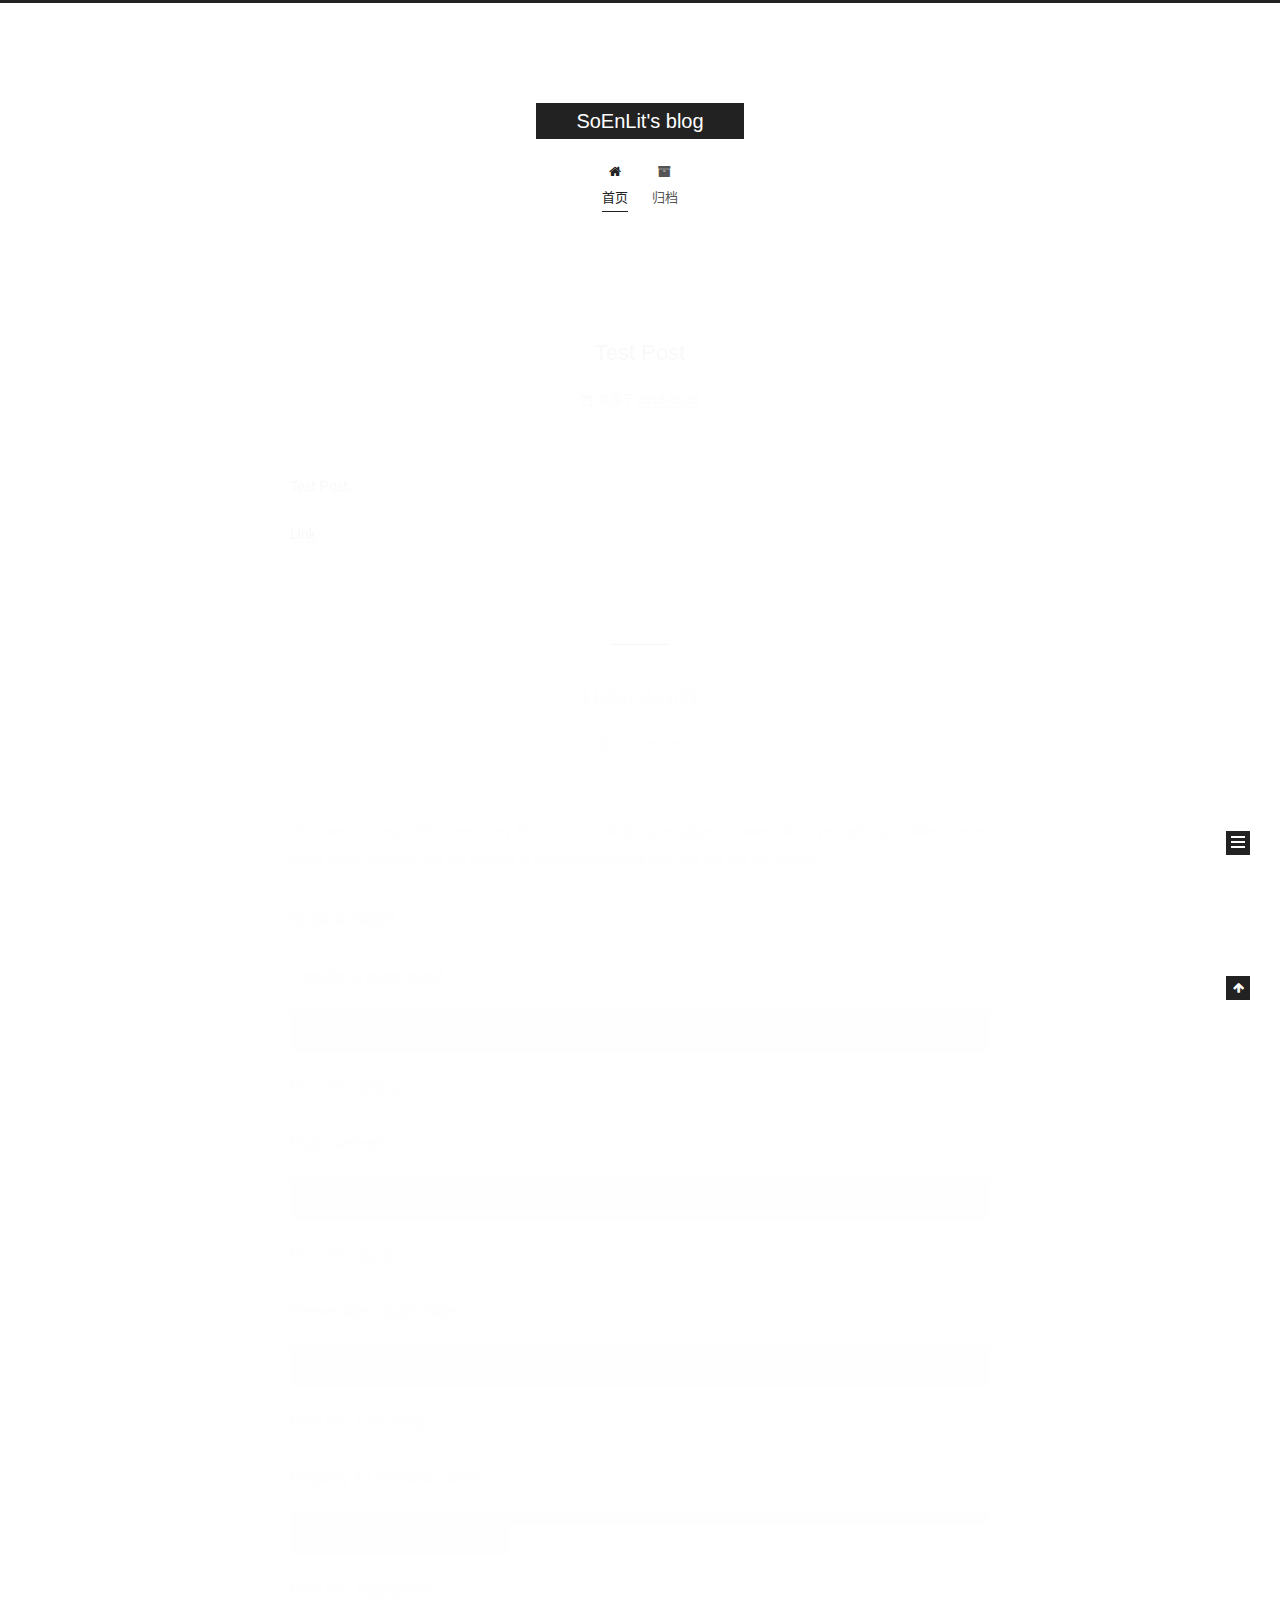
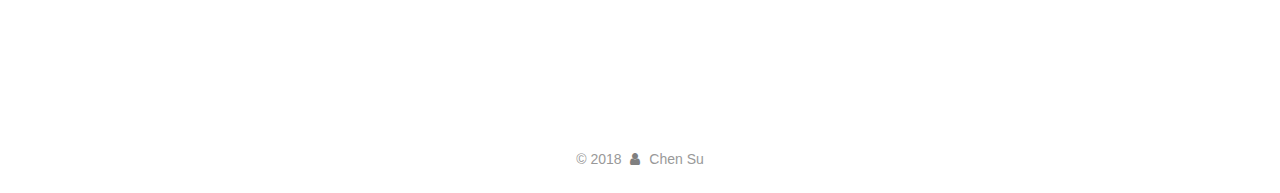
==== index.html @ 773ec71f "Site updated: 2018-05-20 03:49:07" ====
<!DOCTYPE html>












  


<html class="theme-next muse use-motion" lang="zh-CN">
<head>
  <meta charset="UTF-8"/>
<meta http-equiv="X-UA-Compatible" content="IE=edge" />
<meta name="viewport" content="width=device-width, initial-scale=1, maximum-scale=2"/>
<meta name="theme-color" content="#222">












<meta http-equiv="Cache-Control" content="no-transform" />
<meta http-equiv="Cache-Control" content="no-siteapp" />






















<link href="/lib/font-awesome/css/font-awesome.min.css?v=4.6.2" rel="stylesheet" type="text/css" />

<link href="/css/main.css?v=6.3.0" rel="stylesheet" type="text/css" />


  <link rel="apple-touch-icon" sizes="180x180" href="/images/apple-touch-icon-next.png?v=6.3.0">


  <link rel="icon" type="image/png" sizes="32x32" href="/images/favicon-32x32-next.png?v=6.3.0">


  <link rel="icon" type="image/png" sizes="16x16" href="/images/favicon-16x16-next.png?v=6.3.0">


  <link rel="mask-icon" href="/images/logo.svg?v=6.3.0" color="#222">









<script type="text/javascript" id="hexo.configurations">
  var NexT = window.NexT || {};
  var CONFIG = {
    root: '/',
    scheme: 'Muse',
    version: '6.3.0',
    sidebar: {"position":"left","display":"post","offset":12,"b2t":false,"scrollpercent":false,"onmobile":false},
    fancybox: false,
    fastclick: false,
    lazyload: false,
    tabs: true,
    motion: {"enable":true,"async":false,"transition":{"post_block":"fadeIn","post_header":"slideDownIn","post_body":"slideDownIn","coll_header":"slideLeftIn","sidebar":"slideUpIn"}},
    algolia: {
      applicationID: '',
      apiKey: '',
      indexName: '',
      hits: {"per_page":10},
      labels: {"input_placeholder":"Search for Posts","hits_empty":"We didn't find any results for the search: ${query}","hits_stats":"${hits} results found in ${time} ms"}
    }
  };
</script>


  




  <meta property="og:type" content="website">
<meta property="og:title" content="SoEnLit&#39;s blog">
<meta property="og:url" content="http://soenlit.com/index.html">
<meta property="og:site_name" content="SoEnLit&#39;s blog">
<meta property="og:locale" content="zh-CN">
<meta name="twitter:card" content="summary">
<meta name="twitter:title" content="SoEnLit&#39;s blog">






  <link rel="canonical" href="http://soenlit.com/"/>



<script type="text/javascript" id="page.configurations">
  CONFIG.page = {
    sidebar: "",
  };
</script>

  <title>SoEnLit's blog</title>
  









  <noscript>
  <style type="text/css">
    .use-motion .motion-element,
    .use-motion .brand,
    .use-motion .menu-item,
    .sidebar-inner,
    .use-motion .post-block,
    .use-motion .pagination,
    .use-motion .comments,
    .use-motion .post-header,
    .use-motion .post-body,
    .use-motion .collection-title { opacity: initial; }

    .use-motion .logo,
    .use-motion .site-title,
    .use-motion .site-subtitle {
      opacity: initial;
      top: initial;
    }

    .use-motion {
      .logo-line-before i { left: initial; }
      .logo-line-after i { right: initial; }
    }
  </style>
</noscript>

</head>

<body itemscope itemtype="http://schema.org/WebPage" lang="zh-CN">

  
  
    
  

  <div class="container sidebar-position-left 
  page-home">
    <div class="headband"></div>

    <header id="header" class="header" itemscope itemtype="http://schema.org/WPHeader">
      <div class="header-inner"><div class="site-brand-wrapper">
  <div class="site-meta ">
    

    <div class="custom-logo-site-title">
      <a href="/" class="brand" rel="start">
        <span class="logo-line-before"><i></i></span>
        <span class="site-title">SoEnLit's blog</span>
        <span class="logo-line-after"><i></i></span>
      </a>
    </div>
    
  </div>

  <div class="site-nav-toggle">
    <button aria-label="切换导航栏">
      <span class="btn-bar"></span>
      <span class="btn-bar"></span>
      <span class="btn-bar"></span>
    </button>
  </div>
</div>



<nav class="site-nav">
  
    <ul id="menu" class="menu">
      
        
        
        
          
          <li class="menu-item menu-item-home menu-item-active">
    <a href="/" rel="section">
      <i class="menu-item-icon fa fa-fw fa-home"></i> <br />首页</a>
  </li>
        
        
        
          
          <li class="menu-item menu-item-archives">
    <a href="/archives/" rel="section">
      <i class="menu-item-icon fa fa-fw fa-archive"></i> <br />归档</a>
  </li>

      
      
    </ul>
  

  
    

  

  
</nav>



  



</div>
    </header>

    


    <main id="main" class="main">
      <div class="main-inner">
        <div class="content-wrap">
          
          <div id="content" class="content">
            
  <section id="posts" class="posts-expand">
    
      

  

  
  
  

  

  <article class="post post-type-normal" itemscope itemtype="http://schema.org/Article">
  
  
  
  <div class="post-block">
    <link itemprop="mainEntityOfPage" href="http://soenlit.com/2018/05/20/Test-Post/">

    <span hidden itemprop="author" itemscope itemtype="http://schema.org/Person">
      <meta itemprop="name" content="Chen Su">
      <meta itemprop="description" content="">
      <meta itemprop="image" content="/images/avatar.gif">
    </span>

    <span hidden itemprop="publisher" itemscope itemtype="http://schema.org/Organization">
      <meta itemprop="name" content="SoEnLit's blog">
    </span>

    
      <header class="post-header">

        
        
          <h1 class="post-title" itemprop="name headline">
                
                <a class="post-title-link" href="/2018/05/20/Test-Post/" itemprop="url">
                  Test Post
                </a>
              
            
          </h1>
        

        <div class="post-meta">
          <span class="post-time">

            
            
            

            
              <span class="post-meta-item-icon">
                <i class="fa fa-calendar-o"></i>
              </span>
              
                <span class="post-meta-item-text">发表于</span>
              

              
                
              

              <time title="创建时间：2018-05-20 02:07:01 / 修改时间：03:29:41" itemprop="dateCreated datePublished" datetime="2018-05-20T02:07:01-07:00">2018-05-20</time>
            

            
              

              
            
          </span>

          

          
            
          

          
          

          

          

          

        </div>
      </header>
    

    
    
    
    <div class="post-body" itemprop="articleBody">

      
      

      
        
          
            <p>Test Post.</p>
<p><a href="https://www.google.com" target="_blank" rel="noopener">Link</a></p>

          
        
      
    </div>

    

    
    
    

    

    

    

    <footer class="post-footer">
      

      

      

      
      
        <div class="post-eof"></div>
      
    </footer>
  </div>
  
  
  
  </article>


    
      

  

  
  
  

  

  <article class="post post-type-normal" itemscope itemtype="http://schema.org/Article">
  
  
  
  <div class="post-block">
    <link itemprop="mainEntityOfPage" href="http://soenlit.com/2018/05/19/hello-world/">

    <span hidden itemprop="author" itemscope itemtype="http://schema.org/Person">
      <meta itemprop="name" content="Chen Su">
      <meta itemprop="description" content="">
      <meta itemprop="image" content="/images/avatar.gif">
    </span>

    <span hidden itemprop="publisher" itemscope itemtype="http://schema.org/Organization">
      <meta itemprop="name" content="SoEnLit's blog">
    </span>

    
      <header class="post-header">

        
        
          <h1 class="post-title" itemprop="name headline">
                
                <a class="post-title-link" href="/2018/05/19/hello-world/" itemprop="url">
                  Hello World
                </a>
              
            
          </h1>
        

        <div class="post-meta">
          <span class="post-time">

            
            
            

            
              <span class="post-meta-item-icon">
                <i class="fa fa-calendar-o"></i>
              </span>
              
                <span class="post-meta-item-text">发表于</span>
              

              
                
              

              <time title="创建时间：2018-05-19 17:48:21" itemprop="dateCreated datePublished" datetime="2018-05-19T17:48:21-07:00">2018-05-19</time>
            

            
          </span>

          

          
            
          

          
          

          

          

          

        </div>
      </header>
    

    
    
    
    <div class="post-body" itemprop="articleBody">

      
      

      
        
          
            <p>Welcome to <a href="https://hexo.io/" target="_blank" rel="noopener">Hexo</a>! This is your very first post. Check <a href="https://hexo.io/docs/" target="_blank" rel="noopener">documentation</a> for more info. If you get any problems when using Hexo, you can find the answer in <a href="https://hexo.io/docs/troubleshooting.html" target="_blank" rel="noopener">troubleshooting</a> or you can ask me on <a href="https://github.com/hexojs/hexo/issues" target="_blank" rel="noopener">GitHub</a>.</p>
<h2 id="Quick-Start"><a href="#Quick-Start" class="headerlink" title="Quick Start"></a>Quick Start</h2><h3 id="Create-a-new-post"><a href="#Create-a-new-post" class="headerlink" title="Create a new post"></a>Create a new post</h3><figure class="highlight bash"><table><tr><td class="gutter"><pre><span class="line">1</span><br></pre></td><td class="code"><pre><span class="line">$ hexo new <span class="string">"My New Post"</span></span><br></pre></td></tr></table></figure>
<p>More info: <a href="https://hexo.io/docs/writing.html" target="_blank" rel="noopener">Writing</a></p>
<h3 id="Run-server"><a href="#Run-server" class="headerlink" title="Run server"></a>Run server</h3><figure class="highlight bash"><table><tr><td class="gutter"><pre><span class="line">1</span><br></pre></td><td class="code"><pre><span class="line">$ hexo server</span><br></pre></td></tr></table></figure>
<p>More info: <a href="https://hexo.io/docs/server.html" target="_blank" rel="noopener">Server</a></p>
<h3 id="Generate-static-files"><a href="#Generate-static-files" class="headerlink" title="Generate static files"></a>Generate static files</h3><figure class="highlight bash"><table><tr><td class="gutter"><pre><span class="line">1</span><br></pre></td><td class="code"><pre><span class="line">$ hexo generate</span><br></pre></td></tr></table></figure>
<p>More info: <a href="https://hexo.io/docs/generating.html" target="_blank" rel="noopener">Generating</a></p>
<h3 id="Deploy-to-remote-sites"><a href="#Deploy-to-remote-sites" class="headerlink" title="Deploy to remote sites"></a>Deploy to remote sites</h3><figure class="highlight bash"><table><tr><td class="gutter"><pre><span class="line">1</span><br></pre></td><td class="code"><pre><span class="line">$ hexo deploy</span><br></pre></td></tr></table></figure>
<p>More info: <a href="https://hexo.io/docs/deployment.html" target="_blank" rel="noopener">Deployment</a></p>

          
        
      
    </div>

    

    
    
    

    

    

    

    <footer class="post-footer">
      

      

      

      
      
        <div class="post-eof"></div>
      
    </footer>
  </div>
  
  
  
  </article>


    
  </section>

  


          </div>
          

        </div>
        
          
  
  <div class="sidebar-toggle">
    <div class="sidebar-toggle-line-wrap">
      <span class="sidebar-toggle-line sidebar-toggle-line-first"></span>
      <span class="sidebar-toggle-line sidebar-toggle-line-middle"></span>
      <span class="sidebar-toggle-line sidebar-toggle-line-last"></span>
    </div>
  </div>

  <aside id="sidebar" class="sidebar">
    
    <div class="sidebar-inner">

      

      

      <section class="site-overview-wrap sidebar-panel sidebar-panel-active">
        <div class="site-overview">
          <div class="site-author motion-element" itemprop="author" itemscope itemtype="http://schema.org/Person">
            
              <p class="site-author-name" itemprop="name">Chen Su</p>
              <p class="site-description motion-element" itemprop="description"></p>
          </div>

          
            <nav class="site-state motion-element">
              
                <div class="site-state-item site-state-posts">
                
                  <a href="/archives/">
                
                    <span class="site-state-item-count">2</span>
                    <span class="site-state-item-name">日志</span>
                  </a>
                </div>
              

              

              
            </nav>
          

          

          
            <div class="links-of-author motion-element">
              
                <span class="links-of-author-item">
                  <a href="mailto:cucensoenlit@gmail.com" target="_blank" title="E-Mail"><i class="fa fa-fw fa-envelope"></i>E-Mail</a>
                  
                </span>
              
                <span class="links-of-author-item">
                  <a href="https://plus.google.com/u/0/115249197721330975243" target="_blank" title="Google"><i class="fa fa-fw fa-google"></i>Google</a>
                  
                </span>
              
                <span class="links-of-author-item">
                  <a href="https://www.zhihu.com/people/soenlit" target="_blank" title="Zhihu"><i class="fa fa-fw fa-globe"></i>Zhihu</a>
                  
                </span>
              
            </div>
          

          
          

          
          

          
            
          
          

        </div>
      </section>

      

      

    </div>
  </aside>


        
      </div>
    </main>

    <footer id="footer" class="footer">
      <div class="footer-inner">
        <div class="copyright">&copy; <span itemprop="copyrightYear">2018</span>
  <span class="with-love" id="animate">
    <i class="fa fa-user"></i>
  </span>
  <span class="author" itemprop="copyrightHolder">Chen Su</span>

  

  
</div>











        








        
      </div>
    </footer>

    
      <div class="back-to-top">
        <i class="fa fa-arrow-up"></i>
        
      </div>
    

    

  </div>

  

<script type="text/javascript">
  if (Object.prototype.toString.call(window.Promise) !== '[object Function]') {
    window.Promise = null;
  }
</script>


























  
  
    <script type="text/javascript" src="/lib/jquery/index.js?v=2.1.3"></script>
  

  
  
    <script type="text/javascript" src="/lib/velocity/velocity.min.js?v=1.2.1"></script>
  

  
  
    <script type="text/javascript" src="/lib/velocity/velocity.ui.min.js?v=1.2.1"></script>
  


  


  <script type="text/javascript" src="/js/src/utils.js?v=6.3.0"></script>

  <script type="text/javascript" src="/js/src/motion.js?v=6.3.0"></script>



  
  

  

  


  <script type="text/javascript" src="/js/src/bootstrap.js?v=6.3.0"></script>



  



	





  





  










  





  

  

  

  

  
  

  

  

  

  

  

</body>
</html>
---- css/main.css ----
/* normalize.css v3.0.2 | MIT License | git.io/normalize */
html {
  font-family: sans-serif; /* 1 */
  -ms-text-size-adjust: 100%; /* 2 */
  -webkit-text-size-adjust: 100%; /* 2 */
}
body {
  margin: 0;
}
article,
aside,
details,
figcaption,
figure,
footer,
header,
hgroup,
main,
menu,
nav,
section,
summary {
  display: block;
}
audio,
canvas,
progress,
video {
  display: inline-block; /* 1 */
  vertical-align: baseline; /* 2 */
}
audio:not([controls]) {
  display: none;
  height: 0;
}
[hidden],
template {
  display: none;
}
a {
  background-color: transparent;
}
a:active,
a:hover {
  outline: 0;
}
abbr[title] {
  border-bottom: 1px dotted;
}
b,
strong {
  font-weight: bold;
}
dfn {
  font-style: italic;
}
h1 {
  font-size: 2em;
  margin: 0.67em 0;
}
mark {
  background: #ff0;
  color: #000;
}
small {
  font-size: 80%;
}
sub,
sup {
  font-size: 75%;
  line-height: 0;
  position: relative;
  vertical-align: baseline;
}
sup {
  top: -0.5em;
}
sub {
  bottom: -0.25em;
}
img {
  border: 0;
}
svg:not(:root) {
  overflow: hidden;
}
figure {
  margin: 1em 40px;
}
hr {
  -moz-box-sizing: content-box;
  box-sizing: content-box;
  height: 0;
}
pre {
  overflow: auto;
}
code,
kbd,
pre,
samp {
  font-family: monospace, monospace;
  font-size: 1em;
}
button,
input,
optgroup,
select,
textarea {
  color: inherit; /* 1 */
  font: inherit; /* 2 */
  margin: 0; /* 3 */
}
button {
  overflow: visible;
}
button,
select {
  text-transform: none;
}
button,
html input[type="button"],
input[type="reset"],
input[type="submit"] {
  -webkit-appearance: button; /* 2 */
  cursor: pointer; /* 3 */
}
button[disabled],
html input[disabled] {
  cursor: default;
}
button::-moz-focus-inner,
input::-moz-focus-inner {
  border: 0;
  padding: 0;
}
input {
  line-height: normal;
}
input[type="checkbox"],
input[type="radio"] {
  box-sizing: border-box; /* 1 */
  padding: 0; /* 2 */
}
input[type="number"]::-webkit-inner-spin-button,
input[type="number"]::-webkit-outer-spin-button {
  height: auto;
}
input[type="search"] {
  -webkit-appearance: textfield; /* 1 */
  -moz-box-sizing: content-box;
  -webkit-box-sizing: content-box; /* 2 */
  box-sizing: content-box;
}
input[type="search"]::-webkit-search-cancel-button,
input[type="search"]::-webkit-search-decoration {
  -webkit-appearance: none;
}
fieldset {
  border: 1px solid #c0c0c0;
  margin: 0 2px;
  padding: 0.35em 0.625em 0.75em;
}
legend {
  border: 0; /* 1 */
  padding: 0; /* 2 */
}
textarea {
  overflow: auto;
}
optgroup {
  font-weight: bold;
}
table {
  border-collapse: collapse;
  border-spacing: 0;
}
td,
th {
  padding: 0;
}
::selection {
  background: #262a30;
  color: #fff;
}
body {
  position: relative;
  font-family: 'Lato', "PingFang SC", "Microsoft YaHei", sans-serif;
  font-size: 14px;
  line-height: 2;
  color: #555;
  background: #fff;
}
@media (max-width: 767px) {
  body {
    padding-right: 0 !important;
  }
}
@media (min-width: 768px) and (max-width: 991px) {
  body {
    padding-right: 0 !important;
  }
}
@media (min-width: 1600px) {
  body {
    font-size: 16px;
  }
}
h1,
h2,
h3,
h4,
h5,
h6 {
  margin: 0;
  padding: 0;
  font-weight: bold;
  line-height: 1.5;
  font-family: 'Lato', "PingFang SC", "Microsoft YaHei", sans-serif;
}
h1,
h2,
h3,
h4,
h5,
h6 {
  margin: 20px 0 15px;
}
h1 {
  font-size: 22px;
}
@media (max-width: 767px) {
  h1 {
    font-size: 18px;
  }
}
h2 {
  font-size: 20px;
}
@media (max-width: 767px) {
  h2 {
    font-size: 16px;
  }
}
h3 {
  font-size: 18px;
}
@media (max-width: 767px) {
  h3 {
    font-size: 14px;
  }
}
h4 {
  font-size: 16px;
}
@media (max-width: 767px) {
  h4 {
    font-size: 12px;
  }
}
h5 {
  font-size: 14px;
}
@media (max-width: 767px) {
  h5 {
    font-size: 10px;
  }
}
h6 {
  font-size: 12px;
}
@media (max-width: 767px) {
  h6 {
    font-size: 8px;
  }
}
p {
  margin: 0 0 20px 0;
}
a {
  color: #555;
  text-decoration: none;
  outline: none;
  border-bottom: 1px solid #999;
  word-wrap: break-word;
}
a:hover {
  color: #222;
  border-bottom-color: #222;
}
blockquote {
  margin: 0;
  padding: 0;
}
img {
  display: block;
  margin: auto;
  max-width: 100%;
  height: auto;
}
hr {
  margin: 40px 0;
  height: 3px;
  border: none;
  background-color: #ddd;
  background-image: repeating-linear-gradient(-45deg, #fff, #fff 4px, transparent 4px, transparent 8px);
}
blockquote {
  padding: 0 15px;
  color: #666;
  border-left: 4px solid #ddd;
}
blockquote cite::before {
  content: "-";
  padding: 0 5px;
}
dt {
  font-weight: 700;
}
dd {
  margin: 0;
  padding: 0;
}
kbd {
  border: 1px solid #ccc;
  border-radius: 0.2em;
  box-shadow: 0.1em 0.1em 0.2em rgba(0,0,0,0.1);
  background-color: #f9f9f9;
  font-family: inherit;
  background-image: -webkit-linear-gradient(top, #eee, #fff, #eee);
  padding: 0.1em 0.3em;
  white-space: nowrap;
}
.text-left {
  text-align: left;
}
.text-center {
  text-align: center;
}
.text-right {
  text-align: right;
}
.text-justify {
  text-align: justify;
}
.text-nowrap {
  white-space: nowrap;
}
.text-lowercase {
  text-transform: lowercase;
}
.text-uppercase {
  text-transform: uppercase;
}
.text-capitalize {
  text-transform: capitalize;
}
.center-block {
  display: block;
  margin-left: auto;
  margin-right: auto;
}
.clearfix:before,
.clearfix:after {
  content: " ";
  display: table;
}
.clearfix:after {
  clear: both;
}
.pullquote {
  width: 45%;
}
.pullquote.left {
  float: left;
  margin-left: 5px;
  margin-right: 10px;
}
.pullquote.right {
  float: right;
  margin-left: 10px;
  margin-right: 5px;
}
.affix.affix.affix {
  position: fixed;
}
.translation {
  margin-top: -20px;
  font-size: 14px;
  color: #999;
}
.scrollbar-measure {
  width: 100px;
  height: 100px;
  overflow: scroll;
  position: absolute;
  top: -9999px;
}
.use-motion .motion-element {
  opacity: 0;
}
table {
  margin: 20px 0;
  width: 100%;
  border-collapse: collapse;
  border-spacing: 0;
  border: 1px solid #ddd;
  font-size: 14px;
  word-wrap: break-all;
}
table>tbody>tr:nth-of-type(odd) {
  background-color: #f9f9f9;
}
table>tbody>tr:hover {
  background-color: #f5f5f5;
}
caption,
th,
td {
  padding: 8px;
  text-align: left;
  vertical-align: middle;
  font-weight: normal;
}
th,
td {
  border-bottom: 3px solid #ddd;
  border-right: 1px solid #eee;
}
th {
  padding-bottom: 10px;
  font-weight: 700;
}
td {
  border-bottom-width: 1px;
}
html,
body {
  height: 100%;
}
.container {
  position: relative;
  min-height: 100%;
}
.header-inner {
  margin: 0 auto;
  padding: 100px 0 70px;
  width: 700px;
}
@media (min-width: 1600px) {
  .container .header-inner {
    width: 900px;
  }
}
.main {
  padding-bottom: 150px;
}
.main-inner {
  margin: 0 auto;
  width: 700px;
}
@media (min-width: 1600px) {
  .container .main-inner {
    width: 900px;
  }
}
.footer {
  position: absolute;
  left: 0;
  bottom: 0;
  width: 100%;
  min-height: 50px;
}
.footer-inner {
  box-sizing: border-box;
  margin: 20px auto;
  width: 700px;
}
@media (min-width: 1600px) {
  .container .footer-inner {
    width: 900px;
  }
}
pre,
.highlight {
  overflow: auto;
  margin: 20px 0;
  padding: 0;
  font-size: 14px;
  color: #4d4d4c;
  background: #f7f7f7;
  line-height: 1.6;
}
pre,
code {
  font-family: consolas, Menlo, "PingFang SC", "Microsoft YaHei", monospace;
}
code {
  padding: 2px 4px;
  word-wrap: break-word;
  color: #555;
  background: #eee;
  border-radius: 3px;
  font-size: 14px;
}
pre {
  padding: 10px;
}
pre code {
  padding: 0;
  color: #4d4d4c;
  background: none;
  text-shadow: none;
}
.highlight {
  border-radius: 1px;
}
.highlight pre {
  border: none;
  margin: 0;
  padding: 10px 0;
}
.highlight table {
  margin: 0;
  width: auto;
  border: none;
}
.highlight td {
  border: none;
  padding: 0;
}
.highlight figcaption {
  font-size: 1em;
  color: #4d4d4c;
  line-height: 1em;
  margin-bottom: 1em;
  margin: 0em;
  padding: 0.5em;
  background: #eee;
  border-bottom: 1px solid #e9e9e9;
}
.highlight figcaption:before,
.highlight figcaption:after {
  content: " ";
  display: table;
}
.highlight figcaption:after {
  clear: both;
}
.highlight figcaption a {
  float: right;
  color: #4d4d4c;
}
.highlight figcaption a:hover {
  border-bottom-color: #4d4d4c;
}
.highlight .gutter pre {
  padding-left: 10px;
  padding-right: 10px;
  color: #869194;
  text-align: right;
  background-color: #eff2f3;
}
.highlight .code pre {
  width: 100%;
  padding-left: 10px;
  padding-right: 10px;
  background-color: #f7f7f7;
}
.highlight .line {
  height: 20px;
}
.gutter {
  -webkit-user-select: none;
  -moz-user-select: none;
  -ms-user-select: none;
  user-select: none;
}
.gist table {
  width: auto;
}
.gist table td {
  border: none;
}
pre .deletion {
  background: #fdd;
}
pre .addition {
  background: #dfd;
}
pre .meta {
  color: #8959a8;
}
pre .comment {
  color: #8e908c;
}
pre .variable,
pre .attribute,
pre .tag,
pre .regexp,
pre .ruby .constant,
pre .xml .tag .title,
pre .xml .pi,
pre .xml .doctype,
pre .html .doctype,
pre .css .id,
pre .css .class,
pre .css .pseudo {
  color: #c82829;
}
pre .number,
pre .preprocessor,
pre .built_in,
pre .literal,
pre .params,
pre .constant,
pre .command {
  color: #f5871f;
}
pre .ruby .class .title,
pre .css .rules .attribute,
pre .string,
pre .value,
pre .inheritance,
pre .header,
pre .ruby .symbol,
pre .xml .cdata,
pre .special,
pre .number,
pre .formula {
  color: #718c00;
}
pre .title,
pre .css .hexcolor {
  color: #3e999f;
}
pre .function,
pre .python .decorator,
pre .python .title,
pre .ruby .function .title,
pre .ruby .title .keyword,
pre .perl .sub,
pre .javascript .title,
pre .coffeescript .title {
  color: #4271ae;
}
pre .keyword,
pre .javascript .function {
  color: #8959a8;
}
.full-image.full-image.full-image.full-image {
  border: none;
  max-width: 100%;
  width: auto;
  margin: 20px auto 25px;
}
.blockquote-center,
.page-home .post-type-quote blockquote,
.page-post-detail .post-type-quote blockquote {
  position: relative;
  margin: 40px 0;
  padding: 0;
  border-left: none;
  text-align: center;
}
.blockquote-center::before,
.page-home .post-type-quote blockquote::before,
.page-post-detail .post-type-quote blockquote::before,
.blockquote-center::after,
.page-home .post-type-quote blockquote::after,
.page-post-detail .post-type-quote blockquote::after {
  position: absolute;
  content: ' ';
  display: block;
  width: 100%;
  height: 24px;
  opacity: 0.2;
  background-repeat: no-repeat;
  background-position: 0 -6px;
  background-size: 22px 22px;
}
.blockquote-center::before,
.page-home .post-type-quote blockquote::before,
.page-post-detail .post-type-quote blockquote::before {
  top: -20px;
  background-image: url("../images/quote-l.svg");
  border-top: 1px solid #ccc;
}
.blockquote-center::after,
.page-home .post-type-quote blockquote::after,
.page-post-detail .post-type-quote blockquote::after {
  bottom: -20px;
  background-image: url("../images/quote-r.svg");
  border-bottom: 1px solid #ccc;
  background-position: 100% 8px;
}
.blockquote-center p,
.page-home .post-type-quote blockquote p,
.page-post-detail .post-type-quote blockquote p,
.blockquote-center div,
.page-home .post-type-quote blockquote div,
.page-post-detail .post-type-quote blockquote div {
  text-align: center;
}
.post .post-body .group-picture img {
  box-sizing: border-box;
  padding: 0 3px;
  border: none;
}
.post .group-picture-row {
  overflow: hidden;
  margin-top: 6px;
}
.post .group-picture-row:first-child {
  margin-top: 0;
}
.post .group-picture-column {
  float: left;
}
.page-post-detail .post-body .group-picture-column {
  float: none;
  margin-top: 10px;
  width: auto !important;
}
.page-post-detail .post-body .group-picture-column img {
  margin: 0 auto;
}
.page-archive .group-picture-container {
  overflow: hidden;
}
.page-archive .group-picture-row {
  float: left;
}
.page-archive .group-picture-row:first-child {
  margin-top: 6px;
}
.page-archive .group-picture-column {
  max-width: 150px;
  max-height: 150px;
}
.post-body .note {
  position: relative;
  padding: 15px;
  margin-bottom: 20px;
  border: 1px solid #eee;
  border-left-width: 5px;
  border-radius: 3px;
}
.post-body .note h2,
.post-body .note h3,
.post-body .note h4,
.post-body .note h5,
.post-body .note h6 {
  margin-top: 0;
  margin-bottom: 0;
  border-bottom: initial;
  padding-top: 0 !important;
}
.post-body .note p:first-child,
.post-body .note ul:first-child,
.post-body .note ol:first-child,
.post-body .note table:first-child,
.post-body .note pre:first-child,
.post-body .note blockquote:first-child {
  margin-top: 0;
}
.post-body .note p:last-child,
.post-body .note ul:last-child,
.post-body .note ol:last-child,
.post-body .note table:last-child,
.post-body .note pre:last-child,
.post-body .note blockquote:last-child {
  margin-bottom: 0;
}
.post-body .note.default {
  border-left-color: #777;
}
.post-body .note.default h2,
.post-body .note.default h3,
.post-body .note.default h4,
.post-body .note.default h5,
.post-body .note.default h6 {
  color: #777;
}
.post-body .note.primary {
  border-left-color: #6f42c1;
}
.post-body .note.primary h2,
.post-body .note.primary h3,
.post-body .note.primary h4,
.post-body .note.primary h5,
.post-body .note.primary h6 {
  color: #6f42c1;
}
.post-body .note.info {
  border-left-color: #428bca;
}
.post-body .note.info h2,
.post-body .note.info h3,
.post-body .note.info h4,
.post-body .note.info h5,
.post-body .note.info h6 {
  color: #428bca;
}
.post-body .note.success {
  border-left-color: #5cb85c;
}
.post-body .note.success h2,
.post-body .note.success h3,
.post-body .note.success h4,
.post-body .note.success h5,
.post-body .note.success h6 {
  color: #5cb85c;
}
.post-body .note.warning {
  border-left-color: #f0ad4e;
}
.post-body .note.warning h2,
.post-body .note.warning h3,
.post-body .note.warning h4,
.post-body .note.warning h5,
.post-body .note.warning h6 {
  color: #f0ad4e;
}
.post-body .note.danger {
  border-left-color: #d9534f;
}
.post-body .note.danger h2,
.post-body .note.danger h3,
.post-body .note.danger h4,
.post-body .note.danger h5,
.post-body .note.danger h6 {
  color: #d9534f;
}
.post-body .label {
  display: inline;
  padding: 0 2px;
  white-space: nowrap;
}
.post-body .label.default {
  background-color: #f0f0f0;
}
.post-body .label.primary {
  background-color: #efe6f7;
}
.post-body .label.info {
  background-color: #e5f2f8;
}
.post-body .label.success {
  background-color: #e7f4e9;
}
.post-body .label.warning {
  background-color: #fcf6e1;
}
.post-body .label.danger {
  background-color: #fae8eb;
}
.post-body .tabs {
  position: relative;
  display: block;
  margin-bottom: 20px;
  padding-top: 10px;
}
.post-body .tabs ul.nav-tabs {
  margin: 0;
  padding: 0;
  display: flex;
  margin-bottom: -1px;
}
@media (max-width: 413px) {
  .post-body .tabs ul.nav-tabs {
    display: block;
    margin-bottom: 5px;
  }
}
.post-body .tabs ul.nav-tabs li.tab {
  list-style-type: none !important;
  margin: 0 0.25em 0 0;
  border-top: 3px solid transparent;
  border-left: 1px solid transparent;
  border-right: 1px solid transparent;
}
@media (max-width: 413px) {
  .post-body .tabs ul.nav-tabs li.tab {
    margin: initial;
    border-top: 1px solid transparent;
    border-left: 3px solid transparent;
    border-right: 1px solid transparent;
    border-bottom: 1px solid transparent;
  }
}
.post-body .tabs ul.nav-tabs li.tab a {
  outline: 0;
  border-bottom: initial;
  display: block;
  line-height: 1.8em;
  padding: 0.25em 0.75em;
  transition-duration: 0.2s;
  transition-timing-function: ease-out;
  transition-delay: 0s;
}
.post-body .tabs ul.nav-tabs li.tab a i {
  width: 1.285714285714286em;
}
.post-body .tabs ul.nav-tabs li.tab.active {
  border-top: 3px solid #fc6423;
  border-left: 1px solid #ddd;
  border-right: 1px solid #ddd;
  background-color: #fff;
}
@media (max-width: 413px) {
  .post-body .tabs ul.nav-tabs li.tab.active {
    border-top: 1px solid #ddd;
    border-left: 3px solid #fc6423;
    border-right: 1px solid #ddd;
    border-bottom: 1px solid #ddd;
  }
}
.post-body .tabs ul.nav-tabs li.tab.active a {
  cursor: default;
  color: #555;
}
.post-body .tabs .tab-content {
  background-color: #fff;
}
.post-body .tabs .tab-content .tab-pane {
  border: 1px solid #ddd;
  padding: 20px 20px 0 20px;
}
.post-body .tabs .tab-content .tab-pane:not(.active) {
  display: none !important;
}
.post-body .tabs .tab-content .tab-pane.active {
  display: block !important;
}
.btn {
  display: inline-block;
  padding: 0 20px;
  font-size: 14px;
  color: #fff;
  background: #222;
  border: 2px solid #222;
  text-decoration: none;
  border-radius: 0;
  transition-property: background-color;
  transition-duration: 0.2s;
  transition-timing-function: ease-in-out;
  transition-delay: 0s;
  line-height: 2;
}
.btn:hover {
  border-color: #222;
  color: #222;
  background: #fff;
}
.btn +.btn {
  margin: 0 0 8px 8px;
}
.btn .fa-fw {
  width: 1.285714285714286em;
  text-align: left;
}
.btn-bar {
  display: block;
  width: 22px;
  height: 2px;
  background: #555;
  border-radius: 1px;
}
.btn-bar+.btn-bar {
  margin-top: 4px;
}
.pagination {
  margin: 120px 0 40px;
  text-align: center;
  border-top: 1px solid #eee;
}
.page-number-basic,
.pagination .prev,
.pagination .next,
.pagination .page-number,
.pagination .space {
  display: inline-block;
  position: relative;
  top: -1px;
  margin: 0 10px;
  padding: 0 11px;
}
@media (max-width: 767px) {
  .page-number-basic,
  .pagination .prev,
  .pagination .next,
  .pagination .page-number,
  .pagination .space {
    margin: 0 5px;
  }
}
.pagination .prev,
.pagination .next,
.pagination .page-number {
  border-bottom: 0;
  border-top: 1px solid #eee;
  transition-property: border-color;
  transition-duration: 0.2s;
  transition-timing-function: ease-in-out;
  transition-delay: 0s;
}
.pagination .prev:hover,
.pagination .next:hover,
.pagination .page-number:hover {
  border-top-color: #222;
}
.pagination .space {
  padding: 0;
  margin: 0;
}
.pagination .prev {
  margin-left: 0;
}
.pagination .next {
  margin-right: 0;
}
.pagination .page-number.current {
  color: #fff;
  background: #ccc;
  border-top-color: #ccc;
}
@media (max-width: 767px) {
  .pagination {
    border-top: none;
  }
  .pagination .prev,
  .pagination .next,
  .pagination .page-number {
    margin-bottom: 10px;
    border-top: 0;
    border-bottom: 1px solid #eee;
    padding: 0 10px;
  }
  .pagination .prev:hover,
  .pagination .next:hover,
  .pagination .page-number:hover {
    border-bottom-color: #222;
  }
}
.comments {
  margin: 60px 20px 0;
}
.tag-cloud {
  text-align: center;
}
.tag-cloud a {
  display: inline-block;
  margin: 10px;
}
.back-to-top {
  box-sizing: border-box;
  position: fixed;
  bottom: -100px;
  right: 30px;
  z-index: 1050;
  padding: 0 6px;
  width: 24px;
  background: #222;
  font-size: 12px;
  opacity: 1;
  color: #fff;
  cursor: pointer;
  text-align: center;
  -webkit-transform: translateZ(0);
  transition-property: bottom;
  transition-duration: 0.2s;
  transition-timing-function: ease-in-out;
  transition-delay: 0s;
}
@media (min-width: 768px) and (max-width: 991px) {
  .back-to-top {
    display: none !important;
  }
}
@media (max-width: 767px) {
  .back-to-top {
    display: none !important;
  }
}
.back-to-top.back-to-top-on {
  bottom: 19px;
}
.header {
  background: transparent;
}
.header-inner {
  position: relative;
}
.headband {
  height: 3px;
  background: #222;
}
.site-meta {
  margin: 0;
  text-align: center;
}
@media (max-width: 767px) {
  .site-meta {
    text-align: center;
  }
}
.brand {
  position: relative;
  display: inline-block;
  padding: 0 40px;
  color: #fff;
  background: #222;
  border-bottom: none;
}
.brand:hover {
  color: #fff;
}
.logo {
  display: inline-block;
  margin-right: 5px;
  line-height: 36px;
  vertical-align: top;
}
.site-title {
  display: inline-block;
  vertical-align: top;
  line-height: 36px;
  font-size: 20px;
  font-weight: normal;
  font-family: 'Lato', "PingFang SC", "Microsoft YaHei", sans-serif;
}
.site-subtitle {
  margin-top: 10px;
  font-size: 13px;
  color: #999;
}
.use-motion .brand {
  opacity: 0;
}
.use-motion .logo,
.use-motion .site-title,
.use-motion .site-subtitle {
  opacity: 0;
  position: relative;
  top: -10px;
}
.site-nav-toggle {
  display: none;
  position: absolute;
  top: 10px;
  left: 10px;
}
@media (max-width: 767px) {
  .site-nav-toggle {
    display: block;
  }
}
.site-nav-toggle button {
  margin-top: 2px;
  padding: 9px 10px;
  background: transparent;
  border: none;
}
@media (max-width: 767px) {
  .site-nav {
    display: none;
    margin: 0 -10px;
    padding: 0 10px;
    clear: both;
    border-top: 1px solid #ddd;
  }
}
@media (min-width: 768px) and (max-width: 991px) {
  .site-nav {
    display: block !important;
  }
}
@media (min-width: 992px) {
  .site-nav {
    display: block !important;
  }
}
.menu {
  margin-top: 20px;
  padding-left: 0;
  text-align: center;
}
.menu .menu-item {
  display: inline-block;
  margin: 0 10px;
  list-style: none;
}
@media screen and (max-width: 767px) {
  .menu .menu-item {
    margin-top: 10px;
  }
}
.menu .menu-item a {
  display: block;
  font-size: 13px;
  line-height: inherit;
  border-bottom: 1px solid transparent;
  transition-property: border-color;
  transition-duration: 0.2s;
  transition-timing-function: ease-in-out;
  transition-delay: 0s;
}
.menu .menu-item a:hover {
  border-bottom-color: #222;
}
.menu .menu-item .fa {
  margin-right: 5px;
}
.use-motion .menu-item {
  opacity: 0;
}
.post-body {
  font-family: 'Lato', "PingFang SC", "Microsoft YaHei", sans-serif;
}
@media (max-width: 767px) {
  .post-body {
    word-break: break-word;
  }
}
.post-body .fancybox img {
  display: block !important;
  margin: 0 auto;
  cursor: pointer;
  cursor: zoom-in;
  cursor: -webkit-zoom-in;
}
.post-body .image-caption,
.post-body .figure .caption {
  margin: -20px auto 15px;
  text-align: center;
  font-size: 14px;
  color: #999;
  font-weight: bold;
  line-height: 1;
}
.post-sticky-flag {
  display: inline-block;
  font-size: 16px;
  -ms-transform: rotate(30deg);
  -webkit-transform: rotate(30deg);
  -moz-transform: rotate(30deg);
  -ms-transform: rotate(30deg);
  -o-transform: rotate(30deg);
  transform: rotate(30deg);
}
.use-motion .post-block,
.use-motion .pagination,
.use-motion .comments {
  opacity: 0;
}
.use-motion .post-header {
  opacity: 0;
}
.use-motion .post-body {
  opacity: 0;
}
.use-motion .collection-title {
  opacity: 0;
}
.posts-expand {
  padding-top: 40px;
}
@media (max-width: 767px) {
  .posts-expand {
    margin: 0 20px;
  }
  .post-body pre .gutter pre {
    padding-right: 10px;
  }
  .post-body .highlight {
    margin-left: 0px;
    margin-right: 0px;
    padding: 0;
  }
  .post-body .highlight .gutter pre {
    padding-right: 10px;
  }
}
@media (min-width: 992px) {
  .posts-expand .post-body {
    text-align: justify;
  }
}
.posts-expand .post-body h2,
.posts-expand .post-body h3,
.posts-expand .post-body h4,
.posts-expand .post-body h5,
.posts-expand .post-body h6 {
  padding-top: 10px;
}
.posts-expand .post-body h2 .header-anchor,
.posts-expand .post-body h3 .header-anchor,
.posts-expand .post-body h4 .header-anchor,
.posts-expand .post-body h5 .header-anchor,
.posts-expand .post-body h6 .header-anchor {
  float: right;
  margin-left: 10px;
  color: #ccc;
  border-bottom-style: none;
  visibility: hidden;
}
.posts-expand .post-body h2 .header-anchor:hover,
.posts-expand .post-body h3 .header-anchor:hover,
.posts-expand .post-body h4 .header-anchor:hover,
.posts-expand .post-body h5 .header-anchor:hover,
.posts-expand .post-body h6 .header-anchor:hover {
  color: inherit;
}
.posts-expand .post-body h2:hover .header-anchor,
.posts-expand .post-body h3:hover .header-anchor,
.posts-expand .post-body h4:hover .header-anchor,
.posts-expand .post-body h5:hover .header-anchor,
.posts-expand .post-body h6:hover .header-anchor {
  visibility: visible;
}
.posts-expand .post-body ul li {
  list-style: circle;
}
.posts-expand .post-body img {
  box-sizing: border-box;
  margin: auto;
  padding: 3px;
  border: 1px solid #ddd;
}
.posts-expand .post-body .fancybox img {
  margin: 0 auto 25px;
}
.posts-expand .post-body img {
  margin: 0 auto 25px;
}
@media (max-width: 767px) {
  .posts-collapse {
    margin: 0 20px;
  }
  .posts-collapse .post-title,
  .posts-collapse .post-meta {
    display: block;
    width: auto;
    text-align: left;
  }
}
.posts-collapse {
  position: relative;
  z-index: 1010;
  margin-left: 55px;
}
.posts-collapse::after {
  content: " ";
  position: absolute;
  top: 20px;
  left: 0;
  margin-left: -2px;
  width: 4px;
  height: 100%;
  background: #f5f5f5;
  z-index: -1;
}
@media (max-width: 767px) {
  .posts-collapse {
    margin: 0 20px;
  }
}
.posts-collapse .collection-title {
  position: relative;
  margin: 60px 0;
}
.posts-collapse .collection-title h1,
.posts-collapse .collection-title h2 {
  margin-left: 20px;
}
.posts-collapse .collection-title small {
  color: #bbb;
  margin-left: 5px;
}
.posts-collapse .collection-title::before {
  content: " ";
  position: absolute;
  left: 0;
  top: 50%;
  margin-left: -4px;
  margin-top: -4px;
  width: 8px;
  height: 8px;
  background: #bbb;
  border-radius: 50%;
}
.posts-collapse .post {
  margin: 30px 0;
}
.posts-collapse .post-header {
  position: relative;
  transition-duration: 0.2s;
  transition-timing-function: ease-in-out;
  transition-delay: 0s;
  transition-property: border;
  border-bottom: 1px dashed #ccc;
}
.posts-collapse .post-header::before {
  content: " ";
  position: absolute;
  left: 0;
  top: 12px;
  width: 6px;
  height: 6px;
  margin-left: -4px;
  background: #bbb;
  border-radius: 50%;
  border: 1px solid #fff;
  transition-duration: 0.2s;
  transition-timing-function: ease-in-out;
  transition-delay: 0s;
  transition-property: background;
}
.posts-collapse .post-header:hover {
  border-bottom-color: #666;
}
.posts-collapse .post-header:hover::before {
  background: #222;
}
.posts-collapse .post-meta {
  position: absolute;
  font-size: 12px;
  left: 20px;
  top: 5px;
}
.posts-collapse .post-comments-count {
  display: none;
}
.posts-collapse .post-title {
  margin-left: 60px;
  font-size: 16px;
  font-weight: normal;
  line-height: inherit;
}
.posts-collapse .post-title::after {
  margin-left: 3px;
  opacity: 0.6;
}
.posts-collapse .post-title a {
  color: #666;
  border-bottom: none;
}
.page-home .post-type-quote .post-header,
.page-post-detail .post-type-quote .post-header,
.page-home .post-type-quote .post-tags,
.page-post-detail .post-type-quote .post-tags {
  display: none;
}
.posts-expand .post-title {
  text-align: center;
  word-break: break-word;
  font-weight: 400;
}
.posts-expand .post-title-link {
  display: inline-block;
  position: relative;
  color: #555;
  border-bottom: none;
  line-height: 1.2;
  vertical-align: top;
}
.posts-expand .post-title-link::before {
  content: "";
  position: absolute;
  width: 100%;
  height: 2px;
  bottom: 0;
  left: 0;
  background-color: #000;
  visibility: hidden;
  -webkit-transform: scaleX(0);
  -moz-transform: scaleX(0);
  -ms-transform: scaleX(0);
  -o-transform: scaleX(0);
  transform: scaleX(0);
  transition-duration: 0.2s;
  transition-timing-function: ease-in-out;
  transition-delay: 0s;
}
.posts-expand .post-title-link:hover::before {
  visibility: visible;
  -webkit-transform: scaleX(1);
  -moz-transform: scaleX(1);
  -ms-transform: scaleX(1);
  -o-transform: scaleX(1);
  transform: scaleX(1);
}
.posts-expand .post-title-link .fa {
  font-size: 16px;
}
.posts-expand .post-meta {
  margin: 3px 0 60px 0;
  color: #999;
  font-family: 'Lato', "PingFang SC", "Microsoft YaHei", sans-serif;
  font-size: 12px;
  text-align: center;
}
.posts-expand .post-meta .post-category-list {
  display: inline-block;
  margin: 0;
  padding: 3px;
}
.posts-expand .post-meta .post-category-list-link {
  color: #999;
}
.posts-expand .post-meta .post-description {
  font-size: 14px;
  margin-top: 2px;
}
.posts-expand .post-meta time {
  border-bottom: 1px dashed #999;
  cursor: help;
}
.post-meta-divider {
  margin: 0 0.5em;
}
.post-meta-item-icon {
  margin-right: 3px;
}
@media (min-width: 768px) and (max-width: 991px) {
  .post-meta-item-icon {
    display: inline-block;
  }
}
@media (max-width: 767px) {
  .post-meta-item-icon {
    display: inline-block;
  }
}
@media (min-width: 768px) and (max-width: 991px) {
  .post-meta-item-text {
    display: none;
  }
}
@media (max-width: 767px) {
  .post-meta-item-text {
    display: none;
  }
}
.post-button {
  margin-top: 40px;
}
.posts-expand .post-tags {
  margin-top: 40px;
  text-align: center;
}
.posts-expand .post-tags a {
  display: inline-block;
  margin-right: 10px;
  font-size: 13px;
}
.post-nav {
  display: table;
  margin-top: 15px;
  width: 100%;
  border-top: 1px solid #eee;
}
.post-nav-divider {
  display: table-cell;
  width: 10%;
}
.post-nav-item {
  display: table-cell;
  padding: 10px 0 0 0;
  width: 45%;
  vertical-align: top;
}
.post-nav-item a {
  position: relative;
  display: block;
  line-height: 25px;
  font-size: 14px;
  color: #555;
  border-bottom: none;
}
.post-nav-item a:hover {
  color: #222;
  border-bottom: none;
}
.post-nav-item a:active {
  top: 2px;
}
.post-nav-item .fa {
  position: absolute;
  top: 8px;
  left: 0;
  font-size: 12px;
}
.post-nav-next a {
  padding-left: 15px;
}
.post-nav-prev {
  text-align: right;
}
.post-nav-prev a {
  padding-right: 15px;
}
.post-nav-prev .fa {
  right: 0;
  left: auto;
}
.posts-expand .post-eof {
  display: block;
  margin: 80px auto 60px;
  width: 8%;
  height: 1px;
  background: #ccc;
  text-align: center;
}
.post:last-child .post-eof.post-eof.post-eof {
  display: none;
}
.post-gallery {
  display: table;
  table-layout: fixed;
  width: 100%;
  border-collapse: separate;
}
.post-gallery-row {
  display: table-row;
}
.post-gallery .post-gallery-img {
  display: table-cell;
  text-align: center;
  vertical-align: middle;
  border: none;
}
.post-gallery .post-gallery-img img {
  max-width: 100%;
  max-height: 100%;
  border: none;
}
.fancybox-close,
.fancybox-close:hover {
  border: none;
}
.rtl.post-body p,
.rtl.post-body a,
.rtl.post-body h1,
.rtl.post-body h2,
.rtl.post-body h3,
.rtl.post-body h4,
.rtl.post-body h5,
.rtl.post-body h6,
.rtl.post-body li,
.rtl.post-body ul,
.rtl.post-body ol {
  direction: rtl;
  font-family: UKIJ Ekran;
}
.rtl.post-title {
  font-family: UKIJ Ekran;
}
.sidebar {
  position: fixed;
  right: 0;
  top: 0;
  bottom: 0;
  width: 0;
  z-index: 1040;
  box-shadow: inset 0 2px 6px #000;
  background: #222;
  -webkit-transform: translateZ(0);
}
.sidebar a,
.sidebar .exturl {
  color: #999;
  border-bottom-color: #555;
}
.sidebar a:hover,
.sidebar .exturl:hover {
  color: #eee;
}
@media (min-width: 768px) and (max-width: 991px) {
  .sidebar {
    display: none !important;
  }
}
@media (max-width: 767px) {
  .sidebar {
    display: none !important;
  }
}
.sidebar-inner {
  position: relative;
  padding: 20px 10px;
  color: #999;
  text-align: center;
}
.site-overview-wrap {
  overflow: hidden;
}
.site-overview {
  overflow-y: auto;
  overflow-x: hidden;
}
.sidebar-toggle {
  position: fixed;
  right: 30px;
  bottom: 45px;
  width: 14px;
  height: 14px;
  padding: 5px;
  background: #222;
  line-height: 0;
  z-index: 1050;
  cursor: pointer;
  -webkit-transform: translateZ(0);
}
@media (min-width: 768px) and (max-width: 991px) {
  .sidebar-toggle {
    display: none !important;
  }
}
@media (max-width: 767px) {
  .sidebar-toggle {
    display: none !important;
  }
}
.sidebar-toggle-line {
  position: relative;
  display: inline-block;
  vertical-align: top;
  height: 2px;
  width: 100%;
  background: #fff;
  margin-top: 3px;
}
.sidebar-toggle-line:first-child {
  margin-top: 0;
}
.site-author-image {
  display: block;
  margin: 0 auto;
  padding: 2px;
  max-width: 96px;
  height: auto;
  border: 2px solid #333;
  opacity: 1;
}
img:hover {
  -webkit-transform: rotateZ(360deg);
  -moz-transform: rotateZ(360deg);
  -ms-transform: rotate(360deg);
  -webkit-transform: rotateZ(360deg);
  -moz-transform: rotateZ(360deg);
  -ms-transform: rotateZ(360deg);
  -o-transform: rotateZ(360deg);
  transform: rotateZ(360deg);
}
.site-author-name {
  margin: 5px 0 0;
  text-align: center;
  color: #f5f5f5;
  font-weight: normal;
}
.site-description {
  margin-top: 5px;
  text-align: center;
  font-size: 14px;
  color: #999;
}
.site-state {
  overflow: hidden;
  line-height: 1.4;
  white-space: nowrap;
  text-align: center;
}
.site-state-item {
  display: inline-block;
  padding: 0 15px;
  border-left: 1px solid #333;
}
.site-state-item:first-child {
  border-left: none;
}
.site-state-item a {
  border-bottom: none;
}
.site-state-item-count {
  display: block;
  text-align: center;
  color: inherit;
  font-weight: 600;
  font-size: 18px;
}
.site-state-item-name {
  font-size: 13px;
  color: inherit;
}
.feed-link {
  margin-top: 20px;
}
.feed-link a {
  display: inline-block;
  padding: 0 15px;
  color: #fc6423;
  border: 1px solid #fc6423;
  border-radius: 4px;
}
.feed-link a i {
  color: #fc6423;
  font-size: 14px;
}
.feed-link a:hover {
  color: #fff;
  background: #fc6423;
}
.feed-link a:hover i {
  color: #fff;
}
.links-of-author {
  margin-top: 20px;
}
.links-of-author a,
.links-of-author .exturl {
  display: inline-block;
  vertical-align: middle;
  margin-right: 10px;
  margin-bottom: 10px;
  border-bottom-color: #555;
  font-size: 13px;
}
.links-of-author a:before,
.links-of-author .exturl:before {
  display: inline-block;
  vertical-align: middle;
  margin-right: 3px;
  content: " ";
  width: 4px;
  height: 4px;
  border-radius: 50%;
  background: #85ff58;
}
.links-of-blogroll {
  font-size: 13px;
}
.links-of-blogroll-title {
  margin-top: 20px;
  font-size: 14px;
  font-weight: 600;
}
.links-of-blogroll-list {
  margin: 0;
  padding: 0;
  list-style: none;
}
.links-of-blogroll-item {
  padding: 2px 10px;
}
.links-of-blogroll-item a {
  max-width: 280px;
  box-sizing: border-box;
  display: inline-block;
  overflow: hidden;
  white-space: nowrap;
  text-overflow: ellipsis;
}
.sidebar-nav {
  margin: 0 0 20px;
  padding-left: 0;
}
.sidebar-nav li {
  display: inline-block;
  cursor: pointer;
  border-bottom: 1px solid transparent;
  font-size: 14px;
  color: #555;
}
.sidebar-nav li:hover {
  color: #f5f5f5;
}
.page-post-detail .sidebar-nav-toc {
  padding: 0 5px;
}
.page-post-detail .sidebar-nav-overview {
  margin-left: 10px;
}
.sidebar-nav .sidebar-nav-active {
  color: #87daff;
  border-bottom-color: #87daff;
}
.sidebar-nav .sidebar-nav-active:hover {
  color: #87daff;
}
.sidebar-panel {
  display: none;
}
.sidebar-panel-active {
  display: block;
}
.post-toc-empty {
  font-size: 14px;
  color: #666;
}
.post-toc-wrap {
  overflow: hidden;
}
.post-toc {
  overflow: auto;
}
.post-toc ol {
  margin: 0;
  padding: 0 2px 5px 10px;
  text-align: left;
  list-style: none;
  font-size: 14px;
}
.post-toc ol > ol {
  padding-left: 0;
}
.post-toc ol a {
  transition-duration: 0.2s;
  transition-timing-function: ease-in-out;
  transition-delay: 0s;
  transition-property: all;
  color: #999;
  border-bottom-color: #555;
}
.post-toc ol a:hover {
  color: #ccc;
  border-bottom-color: #ccc;
}
.post-toc .nav-item {
  overflow: hidden;
  text-overflow: ellipsis;
  white-space: nowrap;
  line-height: 1.8;
}
.post-toc .nav .nav-child {
  display: none;
}
.post-toc .nav .active > .nav-child {
  display: block;
}
.post-toc .nav .active-current > .nav-child {
  display: block;
}
.post-toc .nav .active-current > .nav-child > .nav-item {
  display: block;
}
.post-toc .nav .active > a {
  color: #87daff;
  border-bottom-color: #87daff;
}
.post-toc .nav .active-current > a {
  color: #87daff;
}
.post-toc .nav .active-current > a:hover {
  color: #87daff;
}
.footer {
  font-size: 14px;
  color: #999;
}
.footer img {
  border: none;
}
.footer-inner {
  text-align: center;
}
.with-love {
  display: inline-block;
  margin: 0 5px;
  color: #808080;
}
.powered-by,
.theme-info {
  display: inline-block;
}
.cc-license {
  margin-top: 10px;
  text-align: center;
}
.cc-license .cc-opacity {
  opacity: 0.7;
  border-bottom: none;
}
.cc-license .cc-opacity:hover {
  opacity: 0.9;
}
.cc-license img {
  display: inline-block;
}
@-moz-keyframes iconAnimate {
  0%, 100% {
    -webkit-transform: scale(1);
    -moz-transform: scale(1);
    -ms-transform: scale(1);
    -o-transform: scale(1);
    transform: scale(1);
  }
  10%, 30% {
    -webkit-transform: scale(0.9);
    -moz-transform: scale(0.9);
    -ms-transform: scale(0.9);
    -o-transform: scale(0.9);
    transform: scale(0.9);
  }
  20%, 40%, 60%, 80% {
    -webkit-transform: scale(1.1);
    -moz-transform: scale(1.1);
    -ms-transform: scale(1.1);
    -o-transform: scale(1.1);
    transform: scale(1.1);
  }
  50%, 70% {
    -webkit-transform: scale(1.1);
    -moz-transform: scale(1.1);
    -ms-transform: scale(1.1);
    -o-transform: scale(1.1);
    transform: scale(1.1);
  }
}
@-webkit-keyframes iconAnimate {
  0%, 100% {
    -webkit-transform: scale(1);
    -moz-transform: scale(1);
    -ms-transform: scale(1);
    -o-transform: scale(1);
    transform: scale(1);
  }
  10%, 30% {
    -webkit-transform: scale(0.9);
    -moz-transform: scale(0.9);
    -ms-transform: scale(0.9);
    -o-transform: scale(0.9);
    transform: scale(0.9);
  }
  20%, 40%, 60%, 80% {
    -webkit-transform: scale(1.1);
    -moz-transform: scale(1.1);
    -ms-transform: scale(1.1);
    -o-transform: scale(1.1);
    transform: scale(1.1);
  }
  50%, 70% {
    -webkit-transform: scale(1.1);
    -moz-transform: scale(1.1);
    -ms-transform: scale(1.1);
    -o-transform: scale(1.1);
    transform: scale(1.1);
  }
}
@-o-keyframes iconAnimate {
  0%, 100% {
    -webkit-transform: scale(1);
    -moz-transform: scale(1);
    -ms-transform: scale(1);
    -o-transform: scale(1);
    transform: scale(1);
  }
  10%, 30% {
    -webkit-transform: scale(0.9);
    -moz-transform: scale(0.9);
    -ms-transform: scale(0.9);
    -o-transform: scale(0.9);
    transform: scale(0.9);
  }
  20%, 40%, 60%, 80% {
    -webkit-transform: scale(1.1);
    -moz-transform: scale(1.1);
    -ms-transform: scale(1.1);
    -o-transform: scale(1.1);
    transform: scale(1.1);
  }
  50%, 70% {
    -webkit-transform: scale(1.1);
    -moz-transform: scale(1.1);
    -ms-transform: scale(1.1);
    -o-transform: scale(1.1);
    transform: scale(1.1);
  }
}
@keyframes iconAnimate {
  0%, 100% {
    -webkit-transform: scale(1);
    -moz-transform: scale(1);
    -ms-transform: scale(1);
    -o-transform: scale(1);
    transform: scale(1);
  }
  10%, 30% {
    -webkit-transform: scale(0.9);
    -moz-transform: scale(0.9);
    -ms-transform: scale(0.9);
    -o-transform: scale(0.9);
    transform: scale(0.9);
  }
  20%, 40%, 60%, 80% {
    -webkit-transform: scale(1.1);
    -moz-transform: scale(1.1);
    -ms-transform: scale(1.1);
    -o-transform: scale(1.1);
    transform: scale(1.1);
  }
  50%, 70% {
    -webkit-transform: scale(1.1);
    -moz-transform: scale(1.1);
    -ms-transform: scale(1.1);
    -o-transform: scale(1.1);
    transform: scale(1.1);
  }
}
.post-spread {
  margin-top: 20px;
  text-align: center;
}
.jiathis_style {
  display: inline-block;
}
.jiathis_style a {
  border: none;
}
.fa {
  font-family: FontAwesome !important;
}
.post-spread {
  margin-top: 20px;
  text-align: center;
}
.bdshare-slide-button-box a {
  border: none;
}
.bdsharebuttonbox {
  display: inline-block;
}
.bdsharebuttonbox a {
  border: none;
}
.local-search-pop-overlay {
  position: fixed;
  width: 100%;
  height: 100%;
  top: 0;
  left: 0;
  z-index: 2080;
  background-color: rgba(0,0,0,0.3);
}
.local-search-popup {
  display: none;
  position: fixed;
  top: 10%;
  left: 50%;
  margin-left: -350px;
  width: 700px;
  height: 80%;
  padding: 0;
  background: #fff;
  color: #333;
  z-index: 9999;
  border-radius: 5px;
}
@media (max-width: 767px) {
  .local-search-popup {
    padding: 0;
    top: 0;
    left: 0;
    margin: 0;
    width: 100%;
    height: 100%;
    border-radius: 0;
  }
}
.local-search-popup ul.search-result-list {
  padding: 0;
  margin: 0 5px;
}
.local-search-popup p.search-result {
  border-bottom: 1px dashed #ccc;
  padding: 5px 0;
}
.local-search-popup a.search-result-title {
  font-weight: bold;
  font-size: 16px;
}
.local-search-popup .search-keyword {
  border-bottom: 1px dashed #f00;
  font-weight: bold;
  color: #f00;
}
.local-search-popup .local-search-header {
  padding: 5px;
  height: 36px;
  background: #f5f5f5;
  border-top-left-radius: 5px;
  border-top-right-radius: 5px;
}
.local-search-popup #local-search-result {
  overflow: auto;
  position: relative;
  padding: 5px 25px;
  height: calc(100% - 55px);
}
.local-search-popup .local-search-input-wrapper {
  display: inline-block;
  width: calc(100% - 90px);
  height: 36px;
  line-height: 36px;
  padding: 0 5px;
}
.local-search-popup .local-search-input-wrapper input {
  padding: 8px 0;
  height: 20px;
  display: block;
  width: 100%;
  outline: none;
  border: none;
  background: transparent;
  vertical-align: middle;
}
.local-search-popup .search-icon,
.local-search-popup .popup-btn-close {
  display: inline-block;
  font-size: 18px;
  color: #999;
  height: 36px;
  width: 18px;
  padding-left: 10px;
  padding-right: 10px;
}
.local-search-popup .search-icon {
  float: left;
}
.local-search-popup .popup-btn-close {
  border-left: 1px solid #eee;
  float: right;
  cursor: pointer;
}
.local-search-popup #no-result {
  position: absolute;
  left: 50%;
  top: 50%;
  -webkit-transform: translate(-50%, -50%);
  -webkit-transform: translate(-50%, -50%);
  -moz-transform: translate(-50%, -50%);
  -ms-transform: translate(-50%, -50%);
  -o-transform: translate(-50%, -50%);
  transform: translate(-50%, -50%);
  color: #ccc;
}
.site-uv,
.site-pv,
.page-pv {
  display: inline-block;
}
.site-uv .busuanzi-value,
.site-pv .busuanzi-value,
.page-pv .busuanzi-value {
  margin: 0 5px;
}
.page-archive .archive-page-counter {
  position: relative;
  top: 3px;
  left: 20px;
}
@media (max-width: 767px) {
  .page-archive .archive-page-counter {
    top: 5px;
  }
}
.page-archive .posts-collapse .archive-move-on {
  position: absolute;
  top: 11px;
  left: 0;
  margin-left: -6px;
  width: 10px;
  height: 10px;
  opacity: 0.5;
  background: #555;
  border: 1px solid #fff;
  border-radius: 50%;
}
.category-all-page .category-all-title {
  text-align: center;
}
.category-all-page .category-all {
  margin-top: 20px;
}
.category-all-page .category-list {
  margin: 0;
  padding: 0;
  list-style: none;
}
.category-all-page .category-list-item {
  margin: 5px 10px;
}
.category-all-page .category-list-count {
  color: #bbb;
}
.category-all-page .category-list-count:before {
  display: inline;
  content: " (";
}
.category-all-page .category-list-count:after {
  display: inline;
  content: ") ";
}
.category-all-page .category-list-child {
  padding-left: 10px;
}
#schedule ul#event-list {
  padding-left: 30px;
}
#schedule ul#event-list hr {
  margin: 20px 0 45px 0 !important;
  background: #222;
}
#schedule ul#event-list hr:after {
  display: inline-block;
  content: 'NOW';
  background: #222;
  color: #fff;
  font-weight: bold;
  text-align: right;
  padding: 0 5px;
}
#schedule ul#event-list li.event {
  margin: 20px 0px;
  background: #f9f9f9;
  padding-left: 10px;
  min-height: 40px;
}
#schedule ul#event-list li.event h2.event-summary {
  margin: 0;
  padding-bottom: 3px;
}
#schedule ul#event-list li.event h2.event-summary:before {
  display: inline-block;
  font-family: FontAwesome;
  font-size: 8px;
  content: '\f111';
  vertical-align: middle;
  margin-right: 25px;
  color: #bbb;
}
#schedule ul#event-list li.event span.event-relative-time {
  display: inline-block;
  font-size: 12px;
  font-weight: 400;
  padding-left: 12px;
  color: #bbb;
}
#schedule ul#event-list li.event span.event-details {
  display: block;
  color: #bbb;
  margin-left: 56px;
  padding-top: 3px;
  padding-bottom: 6px;
  text-indent: -24px;
  line-height: 18px;
}
#schedule ul#event-list li.event span.event-details:before {
  text-indent: 0;
  display: inline-block;
  width: 14px;
  font-family: FontAwesome;
  text-align: center;
  margin-right: 9px;
  color: #bbb;
}
#schedule ul#event-list li.event span.event-details.event-location:before {
  content: '\f041';
}
#schedule ul#event-list li.event span.event-details.event-duration:before {
  content: '\f017';
}
#schedule ul#event-list li.event-past {
  background: #fcfcfc;
}
#schedule ul#event-list li.event-past > * {
  opacity: 0.6;
}
#schedule ul#event-list li.event-past h2.event-summary {
  color: #bbb;
}
#schedule ul#event-list li.event-past h2.event-summary:before {
  color: #dfdfdf;
}
#schedule ul#event-list li.event-now {
  background: #222;
  color: #fff;
  padding: 15px 0 15px 10px;
}
#schedule ul#event-list li.event-now h2.event-summary:before {
  -webkit-transform: scale(1.2);
  -moz-transform: scale(1.2);
  -ms-transform: scale(1.2);
  -o-transform: scale(1.2);
  transform: scale(1.2);
  color: #fff;
  animation: dot-flash 1s alternate infinite ease-in-out;
}
#schedule ul#event-list li.event-now * {
  color: #fff !important;
}
@-moz-keyframes dot-flash {
  from {
    opacity: 1;
    -webkit-transform: scale(1.1);
    -moz-transform: scale(1.1);
    -ms-transform: scale(1.1);
    -o-transform: scale(1.1);
    transform: scale(1.1);
  }
  to {
    opacity: 0;
    -webkit-transform: scale(1);
    -moz-transform: scale(1);
    -ms-transform: scale(1);
    -o-transform: scale(1);
    transform: scale(1);
  }
}
@-webkit-keyframes dot-flash {
  from {
    opacity: 1;
    -webkit-transform: scale(1.1);
    -moz-transform: scale(1.1);
    -ms-transform: scale(1.1);
    -o-transform: scale(1.1);
    transform: scale(1.1);
  }
  to {
    opacity: 0;
    -webkit-transform: scale(1);
    -moz-transform: scale(1);
    -ms-transform: scale(1);
    -o-transform: scale(1);
    transform: scale(1);
  }
}
@-o-keyframes dot-flash {
  from {
    opacity: 1;
    -webkit-transform: scale(1.1);
    -moz-transform: scale(1.1);
    -ms-transform: scale(1.1);
    -o-transform: scale(1.1);
    transform: scale(1.1);
  }
  to {
    opacity: 0;
    -webkit-transform: scale(1);
    -moz-transform: scale(1);
    -ms-transform: scale(1);
    -o-transform: scale(1);
    transform: scale(1);
  }
}
@keyframes dot-flash {
  from {
    opacity: 1;
    -webkit-transform: scale(1.1);
    -moz-transform: scale(1.1);
    -ms-transform: scale(1.1);
    -o-transform: scale(1.1);
    transform: scale(1.1);
  }
  to {
    opacity: 0;
    -webkit-transform: scale(1);
    -moz-transform: scale(1);
    -ms-transform: scale(1);
    -o-transform: scale(1);
    transform: scale(1);
  }
}
.page-post-detail .sidebar-toggle-line {
  background: #87daff;
}
.page-post-detail .comments {
  overflow: hidden;
}
ul.breadcrumb {
  list-style: none;
  margin: 1em 0;
  padding: 0 2em;
  text-align: center;
  font-size: 12px;
}
ul.breadcrumb li {
  display: inline;
}
ul.breadcrumb li+li:before {
  padding: 0.5em;
  font-weight: normal;
  content: "/\00a0";
}
ul.breadcrumb li+li:last-child {
  font-weight: bold;
}
@media (max-width: 767px) {
  .header-inner,
  .container .main-inner,
  .footer-inner {
    width: auto;
  }
}
embed {
  display: block;
  margin: 0px auto 25px auto;
}
.custom-logo .site-meta-headline {
  text-align: center;
}
.custom-logo .brand {
  background: none;
}
.custom-logo .site-title {
  margin: 10px auto 0;
  font-size: 24px;
  color: #222;
}
.custom-logo .site-title a {
  border: none;
}
.custom-logo-image {
  margin: 0 auto;
  padding: 5px;
  max-width: 150px;
  background: #fff;
}
@media (max-width: 767px) {
  .site-nav {
    position: absolute;
    left: 0;
    top: 52px;
    margin: 0;
    width: 100%;
    padding: 0;
    background: #fff;
    border-bottom: 1px solid #ddd;
    z-index: 1030;
  }
}
@media (max-width: 767px) {
  .menu {
    text-align: left;
  }
}
@media (max-width: 767px) {
  .menu .menu-item {
    display: block;
    margin: 0 10px;
    vertical-align: top;
  }
}
.menu .menu-item .badge {
  display: inline-block;
  padding: 1px 4px;
  margin-left: 5px;
  font-weight: 700;
  line-height: 1;
  text-align: center;
  white-space: nowrap;
  background-color: #eee;
}
@media (max-width: 767px) {
  .menu .menu-item .badge {
    float: right;
    margin: 0.35em 0 0 0;
  }
}
@media (max-width: 767px) {
  .menu .menu-item br {
    display: none;
  }
}
@media (max-width: 767px) {
  .menu .menu-item a {
    padding: 5px 10px;
    border-bottom-color: #fff !important;
  }
}
.menu .menu-item .fa {
  margin-right: 0;
}
.menu-item-active a {
  border-bottom-color: #222 !important;
  color: #222;
}
@media (max-width: 767px) {
  .menu-item-active a {
    border-bottom-color: #fff !important;
  }
}
.site-search form {
  display: none;
}
.links-of-blogroll-inline .links-of-blogroll-item {
  display: inline-block;
}
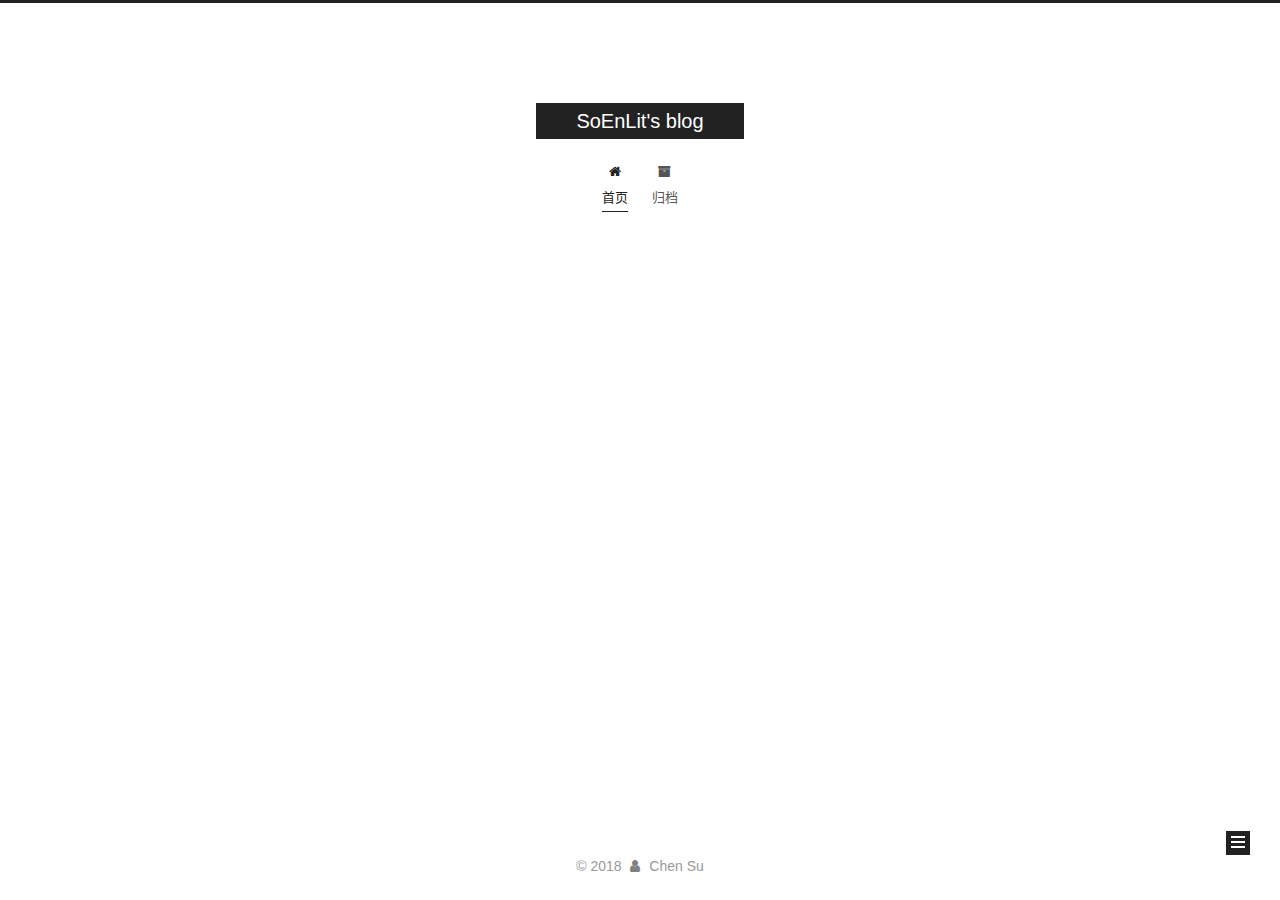
==== commit 586fafa2: "Site updated: 2018-05-20 03:53:30" ====
--- a/index.html
+++ b/index.html
@@ -323,7 +323,7 @@
                 
               
 
-              <time title="创建时间：2018-05-20 02:07:01 / 修改时间：03:29:41" itemprop="dateCreated datePublished" datetime="2018-05-20T02:07:01-07:00">2018-05-20</time>
+              <time title="创建时间：2018-05-20 02:07:01 / 修改时间：03:52:49" itemprop="dateCreated datePublished" datetime="2018-05-20T02:07:01-07:00">2018-05-20</time>
             
 
             
@@ -363,152 +363,7 @@
       
         
           
-            <p>Test Post.</p>
-<p><a href="https://www.google.com" target="_blank" rel="noopener">Link</a></p>
-
-          
-        
-      
-    </div>
-
-    
-
-    
-    
-    
-
-    
-
-    
-
-    
-
-    <footer class="post-footer">
-      
-
-      
-
-      
-
-      
-      
-        <div class="post-eof"></div>
-      
-    </footer>
-  </div>
-  
-  
-  
-  </article>
-
-
-    
-      
-
-  
-
-  
-  
-  
-
-  
-
-  <article class="post post-type-normal" itemscope itemtype="http://schema.org/Article">
-  
-  
-  
-  <div class="post-block">
-    <link itemprop="mainEntityOfPage" href="http://soenlit.com/2018/05/19/hello-world/">
-
-    <span hidden itemprop="author" itemscope itemtype="http://schema.org/Person">
-      <meta itemprop="name" content="Chen Su">
-      <meta itemprop="description" content="">
-      <meta itemprop="image" content="/images/avatar.gif">
-    </span>
-
-    <span hidden itemprop="publisher" itemscope itemtype="http://schema.org/Organization">
-      <meta itemprop="name" content="SoEnLit's blog">
-    </span>
-
-    
-      <header class="post-header">
-
-        
-        
-          <h1 class="post-title" itemprop="name headline">
-                
-                <a class="post-title-link" href="/2018/05/19/hello-world/" itemprop="url">
-                  Hello World
-                </a>
-              
-            
-          </h1>
-        
-
-        <div class="post-meta">
-          <span class="post-time">
-
-            
-            
-            
-
-            
-              <span class="post-meta-item-icon">
-                <i class="fa fa-calendar-o"></i>
-              </span>
-              
-                <span class="post-meta-item-text">发表于</span>
-              
-
-              
-                
-              
-
-              <time title="创建时间：2018-05-19 17:48:21" itemprop="dateCreated datePublished" datetime="2018-05-19T17:48:21-07:00">2018-05-19</time>
-            
-
-            
-          </span>
-
-          
-
-          
-            
-          
-
-          
-          
-
-          
-
-          
-
-          
-
-        </div>
-      </header>
-    
-
-    
-    
-    
-    <div class="post-body" itemprop="articleBody">
-
-      
-      
-
-      
-        
-          
-            <p>Welcome to <a href="https://hexo.io/" target="_blank" rel="noopener">Hexo</a>! This is your very first post. Check <a href="https://hexo.io/docs/" target="_blank" rel="noopener">documentation</a> for more info. If you get any problems when using Hexo, you can find the answer in <a href="https://hexo.io/docs/troubleshooting.html" target="_blank" rel="noopener">troubleshooting</a> or you can ask me on <a href="https://github.com/hexojs/hexo/issues" target="_blank" rel="noopener">GitHub</a>.</p>
-<h2 id="Quick-Start"><a href="#Quick-Start" class="headerlink" title="Quick Start"></a>Quick Start</h2><h3 id="Create-a-new-post"><a href="#Create-a-new-post" class="headerlink" title="Create a new post"></a>Create a new post</h3><figure class="highlight bash"><table><tr><td class="gutter"><pre><span class="line">1</span><br></pre></td><td class="code"><pre><span class="line">$ hexo new <span class="string">"My New Post"</span></span><br></pre></td></tr></table></figure>
-<p>More info: <a href="https://hexo.io/docs/writing.html" target="_blank" rel="noopener">Writing</a></p>
-<h3 id="Run-server"><a href="#Run-server" class="headerlink" title="Run server"></a>Run server</h3><figure class="highlight bash"><table><tr><td class="gutter"><pre><span class="line">1</span><br></pre></td><td class="code"><pre><span class="line">$ hexo server</span><br></pre></td></tr></table></figure>
-<p>More info: <a href="https://hexo.io/docs/server.html" target="_blank" rel="noopener">Server</a></p>
-<h3 id="Generate-static-files"><a href="#Generate-static-files" class="headerlink" title="Generate static files"></a>Generate static files</h3><figure class="highlight bash"><table><tr><td class="gutter"><pre><span class="line">1</span><br></pre></td><td class="code"><pre><span class="line">$ hexo generate</span><br></pre></td></tr></table></figure>
-<p>More info: <a href="https://hexo.io/docs/generating.html" target="_blank" rel="noopener">Generating</a></p>
-<h3 id="Deploy-to-remote-sites"><a href="#Deploy-to-remote-sites" class="headerlink" title="Deploy to remote sites"></a>Deploy to remote sites</h3><figure class="highlight bash"><table><tr><td class="gutter"><pre><span class="line">1</span><br></pre></td><td class="code"><pre><span class="line">$ hexo deploy</span><br></pre></td></tr></table></figure>
-<p>More info: <a href="https://hexo.io/docs/deployment.html" target="_blank" rel="noopener">Deployment</a></p>
+            <p>This is my first <a href="https://hexo.io/" target="_blank" rel="noopener">Hexo</a> blog. I’ll make this place nicer in following days while I’m getting more fimiliar with Hexo.</p>
 
           
         
@@ -590,7 +445,7 @@
                 
                   <a href="/archives/">
                 
-                    <span class="site-state-item-count">2</span>
+                    <span class="site-state-item-count">1</span>
                     <span class="site-state-item-name">日志</span>
                   </a>
                 </div>
--- a/css/main.css
+++ b/css/main.css
@@ -1836,7 +1836,7 @@
   width: 4px;
   height: 4px;
   border-radius: 50%;
-  background: #85ff58;
+  background: #b0cc6a;
 }
 .links-of-blogroll {
   font-size: 13px;
